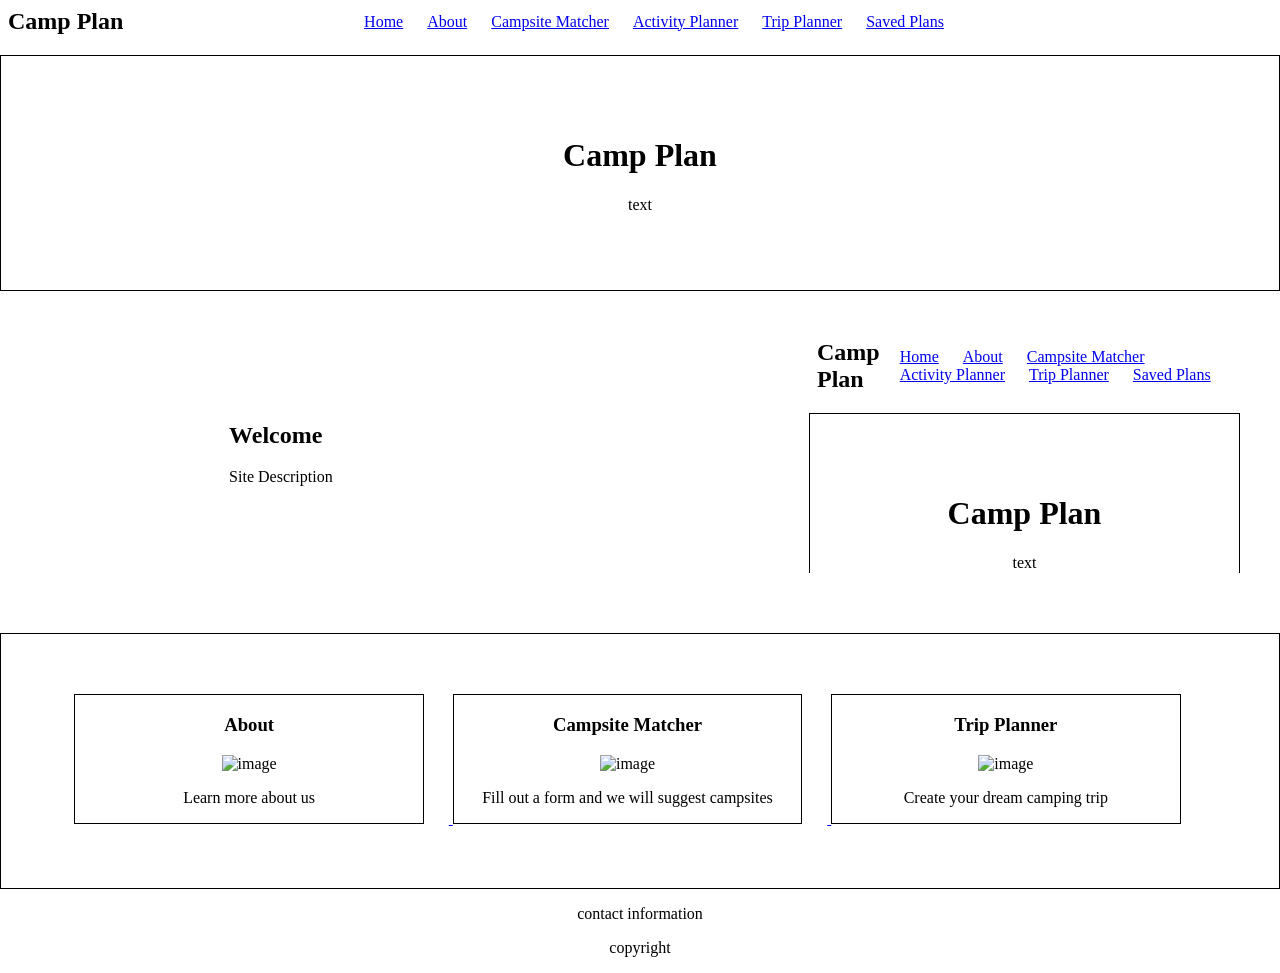
==== index.html @ 2f8528cc "Add files via upload" ====
<!DOCTYPE html>
<html lang="en">

    <head>

        <title>Campsite Planner Home Page</title>
        <link rel="stylesheet" href="structure.css">

    </head>

    <body>

         <header>
            <h2 id="title">Camp Plan</h2>

            <nav>
                <ul>
                    <li class="navbar"><a href="index.html">Home</a></li>
                    <li class="navbar"><a href="Campsite-About.html">About</a></li>
                    <li class="navbar"><a href="CampsiteMatcher.html">Campsite Matcher</a></li>
                    <li class="navbar"><a href="plan-activites.html">Activity Planner</a></li>
                    <li class="navbar"><a href="trip-planner.html">Trip Planner</a></li>
                    <li class="navbar"><a href="saved-plans">Saved Plans</a></li>
                </ul>
            </nav>

        </header>

       <div class="camp-header">
        <h1>Camp Plan</h1>
        <p>text</p>
       </div> 

    <div class="index-container">

       <div class="items">
        <h2>Welcome</h2>
        <p>Site Description</p>
       </div>

       <iframe src="#" title="camping video" referrerpolicy="strict-origin-when-cross-origin" allowfullscreen >
            
       </iframe>
    
       </div>

       <div class="index-contents">

        <a href="Campsite-About.html">
           <div class="contents"> 
            <h3>About</h3>
            <img class="index-image" scr="#" alt="image">
            <p>Learn more about us</p>
           </div>
        </a>

        <a href="CampsiteMatcher.html">
           <div class="contents"> 
            <h3>Campsite Matcher</h3>
            <img class="index-image" scr="#" alt="image">
            <p>Fill out a form and we will suggest campsites</p>
           </div> 
        </a>

        <a href="trip-planner.html">
          <div class="contents"> 
            <h3>Trip Planner</h3>
            <img class="index-image" src="#" alt="image">
            <p>Create your dream camping trip</p>
           </div> 
        </a>


       </div>

     <footer>
            <p>contact information</p>
            <p>copyright</p>
     </footer>
        

    </body>

</html>
---- structure.css ----
body {
    margin:0;
    padding: 0;
}

header{
    display:grid;
    grid-template-columns: 1fr auto 1fr;
    align-items: center;
    margin-top: 8px;
    margin-left: 8px;
}

ul {
    list-style-type: none;
    margin:0;
    padding: 0;
}

.navbar{
    display:inline-block;
    margin:0;
    margin-left: 20px;
    grid-column-start: 2;
}

#title{
    display:inline-block;
    margin:0;
    grid-column-start: 1;
}

nav{
    display:inline-block;
    margin:0;
    padding: 0;
}

#trip-plan{
    text-align: center;
    padding-top:20px;
}

#container{
    width: 80%;
    margin:auto;
    border: 1px solid black;
    padding: 10px 20px;
    margin-bottom: 40px;

}

#container::after {
    content: "";
    display: table;
    clear: both;
  }

.question-number{
    color: white;
    background-color:black;
    height: 20px;
    width: 20px;
    text-align: center;
    line-height: 20px;
    display:inline-block;
    
}

#q1 {
    display:inline-block;
}

.question{
    border: 1px solid black;
    margin-bottom: 20px;
    padding: 20px;
    overflow: auto;
    clear: both;

}

.question h3{
    margin-top: 0px;

}

.field-title{
    margin-bottom: 0px;
    margin-top: 0;
}

.form-set {
    float: left;
    margin-right: 50px;

}

label {
    display: block;
    padding-bottom: 5px;
}

.submit{
    text-align: center;
    margin-bottom: 100px;
}

footer{
    text-align: center;
}

.campsite-image {
    width: 100%;
    max-width: 300px;
    height: auto;
    max-height: 200px;
    float: left;
    margin-bottom:20px;
}

.itinerary-item {
    float: left;
    margin-left: 20px;
}

.activity-button{
    float: right;

}

.activity-button2 {
    display: block;
    clear:both;
    margin-top: 100px;
}

.activity-table {
    clear: left;
    width: 100%;
    text-align: left;
    border-collapse: collapse;

}

.activity-caption {
    text-align: left;
    font-weight: bold;
    font-size: 18px;
    margin-top: 10px;
}

th{
    border-bottom: 1px solid black;
}

th, td{
    padding: 5px;
}

input {
    padding: 10px;
    width: 100%;
}

.action-buttons {
    text-align: center;
    margin-bottom: 100px;
   
}

.company-image {
     width: 100%;
    max-width: 500px;
    height: auto;
    max-height: 400px;
    float:left;
    margin-right: 20px;
    padding:10px;

}

.about-item {
    margin-bottom: 10px;
    overflow: hidden;
}

.camp-header {
    width: 100%;
    max-width:100vw;
    text-align:center;
    height:100%;
    padding: 60px;
    border: 1px solid black;
    margin-top: 20px;
    box-sizing:border-box;
    
}

.index-container {
    display:grid;
    grid-template-columns: 1fr, 1fr;
    padding:30px;
    align-items:center;
    
}

iframe {
    width: 60%;
    padding: 10px;
    grid-column-start: 2;
    height: auto;
    border:none;
    aspect-ratio: 16/9;
    justify-self: end;
}

.items {
    grid-column-start:1;
    justify-self: center;
}

.contents {
    border:1px solid black;
    width:30%;
    text-align: center;
    display: inline-block;
    margin:auto;
    margin-right: 25px;
    overflow: auto hidden;
    color: black;


}

.index-contents {
    width: 100%;
    max-width:100vw;
    text-align:center;
    height:100%;
    padding: 60px;
    border: 1px solid black;
    margin-top: 20px;
    box-sizing:border-box;
   
}

.index-image {
    width: 100%;
    max-width: 100px;
    max-height:100px;
}
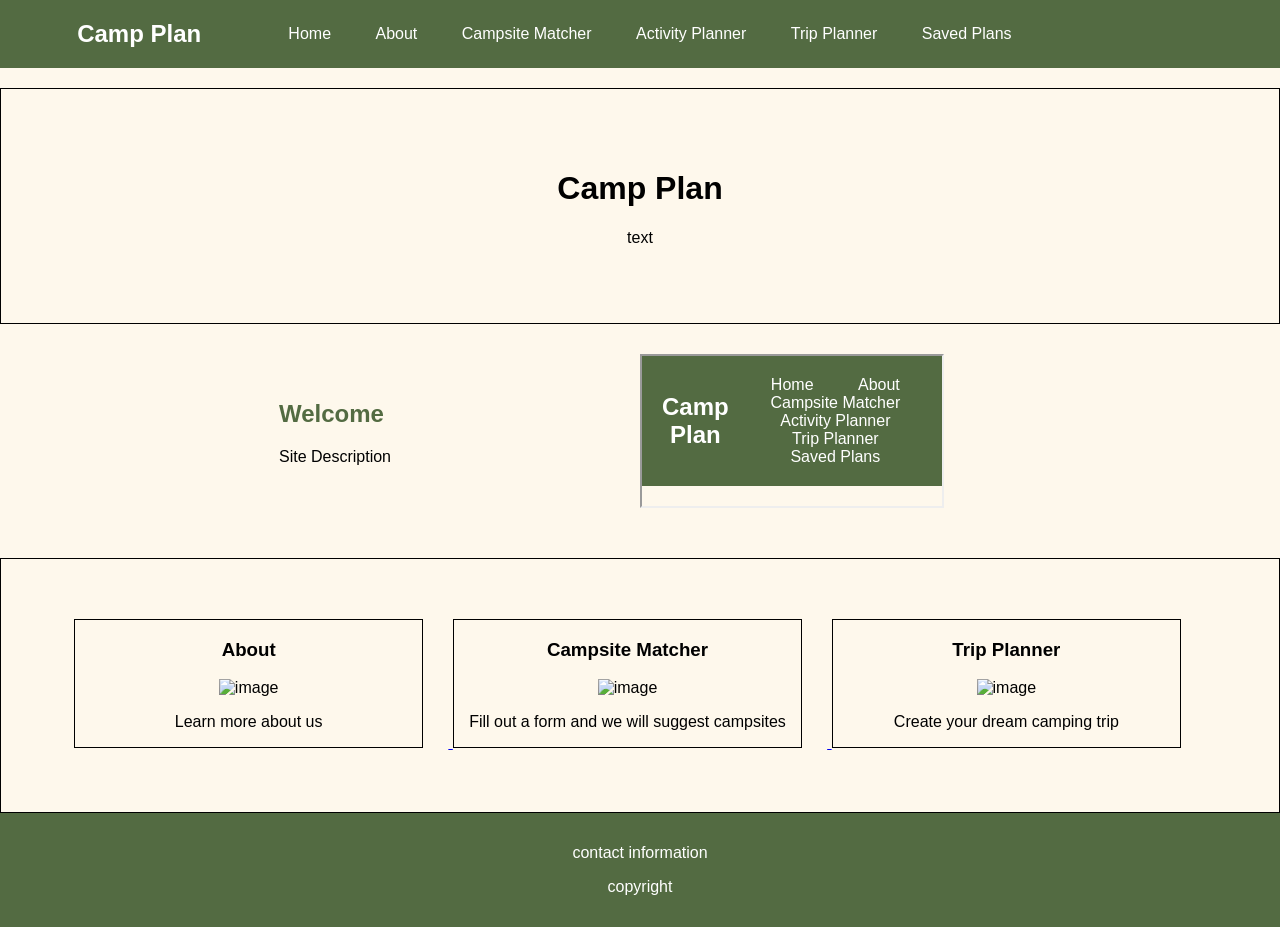
==== commit c4c6374b: "Split structure.css into general and per-page stylesheets - Move shared header/nav/footer/form style" ====
--- a/index.html
+++ b/index.html
@@ -1,84 +1,80 @@
-<!DOCTYPE html>
+<!doctype html>
 <html lang="en">
+  <head>
+    <title>Campsite Planner Home Page</title>
+    <link rel="stylesheet" href="css/general.css" />
+    <link rel="stylesheet" href="css/index.css" />
+  </head>
 
-    <head>
+  <body>
+    <header>
+      <h2 id="title">Camp Plan</h2>
 
-        <title>Campsite Planner Home Page</title>
-        <link rel="stylesheet" href="structure.css">
+      <nav>
+        <ul>
+          <li class="navbar"><a href="index.html">Home</a></li>
+          <li class="navbar"><a href="Campsite-About.html">About</a></li>
+          <li class="navbar">
+            <a href="CampsiteMatcher.html">Campsite Matcher</a>
+          </li>
+          <li class="navbar">
+            <a href="plan-activites.html">Activity Planner</a>
+          </li>
+          <li class="navbar"><a href="trip-planner.html">Trip Planner</a></li>
+          <li class="navbar"><a href="saved-plans.html">Saved Plans</a></li>
+        </ul>
+      </nav>
+    </header>
 
-    </head>
-
-    <body>
-
-         <header>
-            <h2 id="title">Camp Plan</h2>
-
-            <nav>
-                <ul>
-                    <li class="navbar"><a href="index.html">Home</a></li>
-                    <li class="navbar"><a href="Campsite-About.html">About</a></li>
-                    <li class="navbar"><a href="CampsiteMatcher.html">Campsite Matcher</a></li>
-                    <li class="navbar"><a href="plan-activites.html">Activity Planner</a></li>
-                    <li class="navbar"><a href="trip-planner.html">Trip Planner</a></li>
-                    <li class="navbar"><a href="saved-plans">Saved Plans</a></li>
-                </ul>
-            </nav>
-
-        </header>
-
-       <div class="camp-header">
-        <h1>Camp Plan</h1>
-        <p>text</p>
-       </div> 
+    <div class="camp-header">
+      <h1>Camp Plan</h1>
+      <p>text</p>
+    </div>
 
     <div class="index-container">
-
-       <div class="items">
+      <div class="items">
         <h2>Welcome</h2>
         <p>Site Description</p>
-       </div>
+      </div>
 
-       <iframe src="#" title="camping video" referrerpolicy="strict-origin-when-cross-origin" allowfullscreen >
-            
-       </iframe>
-    
-       </div>
+      <iframe
+        src="#"
+        title="camping video"
+        referrerpolicy="strict-origin-when-cross-origin"
+        allowfullscreen
+      >
+      </iframe>
+    </div>
 
-       <div class="index-contents">
+    <div class="index-contents">
+      <a href="Campsite-About.html">
+        <div class="contents">
+          <h3>About</h3>
+          <img class="index-image" src="#" alt="image" />
+          <p>Learn more about us</p>
+        </div>
+      </a>
 
-        <a href="Campsite-About.html">
-           <div class="contents"> 
-            <h3>About</h3>
-            <img class="index-image" scr="#" alt="image">
-            <p>Learn more about us</p>
-           </div>
-        </a>
+      <a href="CampsiteMatcher.html">
+        <div class="contents">
+          <h3>Campsite Matcher</h3>
+          <img class="index-image" src="#" alt="image" />
+          <p>Fill out a form and we will suggest campsites</p>
+        </div>
+      </a>
 
-        <a href="CampsiteMatcher.html">
-           <div class="contents"> 
-            <h3>Campsite Matcher</h3>
-            <img class="index-image" scr="#" alt="image">
-            <p>Fill out a form and we will suggest campsites</p>
-           </div> 
-        </a>
+      <a href="trip-planner.html">
+        <div class="contents">
+          <h3>Trip Planner</h3>
+          <img class="index-image" src="#" alt="image" />
+          <p>Create your dream camping trip</p>
+        </div>
+      </a>
+    </div>
 
-        <a href="trip-planner.html">
-          <div class="contents"> 
-            <h3>Trip Planner</h3>
-            <img class="index-image" src="#" alt="image">
-            <p>Create your dream camping trip</p>
-           </div> 
-        </a>
-
-
-       </div>
-
-     <footer>
-            <p>contact information</p>
-            <p>copyright</p>
-     </footer>
-        
-
-    </body>
-
-</html>+    <footer>
+      <p>contact information</p>
+      <p>copyright</p>
+    </footer>
+  </body>
+</html>
--- a/css/general.css
+++ b/css/general.css
@@ -0,0 +1,147 @@
+/*------------------------------------------------------------
+  General styling used throughout the website.
+------------------------------------------------------------*/
+
+@import url(variables.css);
+
+body {
+  background-color: var(--primary-light1);
+
+  font-family: Arial, Helvetica, sans-serif;
+  margin: 0;
+  padding: 0;
+}
+
+h2 {
+  color: var(--primary-green);
+}
+
+/* -- Header -- */
+header {
+  display: grid;
+  grid-template-columns: 1fr auto 1fr;
+  align-items: center;
+
+  background-color: var(--primary-green);
+  color: white;
+  margin: 0;
+  padding: 20px;
+  text-align: center;
+}
+
+#title {
+  grid-column-start: 1;
+  margin: 0;
+
+  color: inherit; /* stay white instead of the green h2 colour */
+}
+
+nav {
+  grid-column-start: 2;
+}
+
+nav ul {
+  list-style-type: none;
+  margin: 0;
+  padding: 0;
+}
+
+.navbar {
+  display: inline-block;
+  margin: 0;
+  margin-left: 20px;
+}
+
+nav a {
+  color: white;
+  margin: 10px;
+  text-decoration: none;
+}
+
+nav a:hover {
+  text-decoration: underline;
+}
+
+/* -- Footer -- */
+footer {
+  background-color: var(--primary-green);
+  color: white;
+  padding: 15px;
+  text-align: center;
+}
+
+/* -- Page Layout -- */
+.page-title {
+  text-align: center;
+  padding-top: 20px;
+}
+
+/* Centred column used by the About, Campsite Matcher and Activity pages */
+.page-content {
+  display: flow-root; /* contain floated images */
+  width: 80%;
+  margin: 0 auto 40px;
+}
+
+.page-content > .container {
+  display: flow-root;
+  margin-bottom: 40px;
+}
+
+.container {
+  height: fit-content;
+  padding: 1rem;
+
+  border: 1px solid var(--border-light);
+  border-radius: var(--border-radius-large);
+  box-shadow: 1px 1px 2px var(--box-shadow-light);
+
+  background-color: white;
+}
+
+/* -- Form Components (Campsite Matcher, Activity Planner) -- */
+.question-number {
+  color: white;
+  background-color: black;
+  height: 20px;
+  width: 20px;
+  text-align: center;
+  line-height: 20px;
+  display: inline-block;
+}
+
+.question-label {
+  display: inline-block;
+}
+
+.question {
+  border: 1px solid black;
+  margin-bottom: 20px;
+  padding: 20px;
+  overflow: auto;
+  clear: both;
+}
+
+.question h3 {
+  margin-top: 0px;
+}
+
+.field-title {
+  margin-bottom: 0px;
+  margin-top: 0;
+}
+
+.form-set {
+  float: left;
+  margin-right: 50px;
+}
+
+.form-set label {
+  display: block;
+  padding-bottom: 5px;
+}
+
+.form-set input {
+  padding: 10px;
+  width: 100%;
+}
--- a/css/index.css
+++ b/css/index.css
@@ -0,0 +1,58 @@
+/*------------------------------------------------------------
+  Styling for components of index.html
+----------------------------------------------------------*/
+
+.camp-header,
+.index-contents {
+    width: 100%;
+    max-width:100vw;
+    text-align:center;
+    height:100%;
+    padding: 60px;
+    border: 1px solid black;
+    margin-top: 20px;
+    box-sizing:border-box;
+    
+}
+
+.index-container {
+    display:grid;
+    grid-template-columns: 1fr 1fr;
+    padding:30px;
+    align-items:center;
+    
+}
+
+.index-container video {
+    width: 60%;
+    padding: 10px;
+    grid-column-start: 2;
+    height: auto;
+    border:none;
+    aspect-ratio: 16/9;
+    justify-self: end;
+}
+
+.items {
+    grid-column-start:1;
+    justify-self: center;
+}
+
+.contents {
+    border:1px solid black;
+    width:30%;
+    text-align: center;
+    display: inline-block;
+    margin:auto;
+    margin-right: 25px;
+    overflow: auto hidden;
+    color: black;
+
+
+}
+
+.index-image {
+    width: 100%;
+    max-width: 100px;
+    max-height:100px;
+}
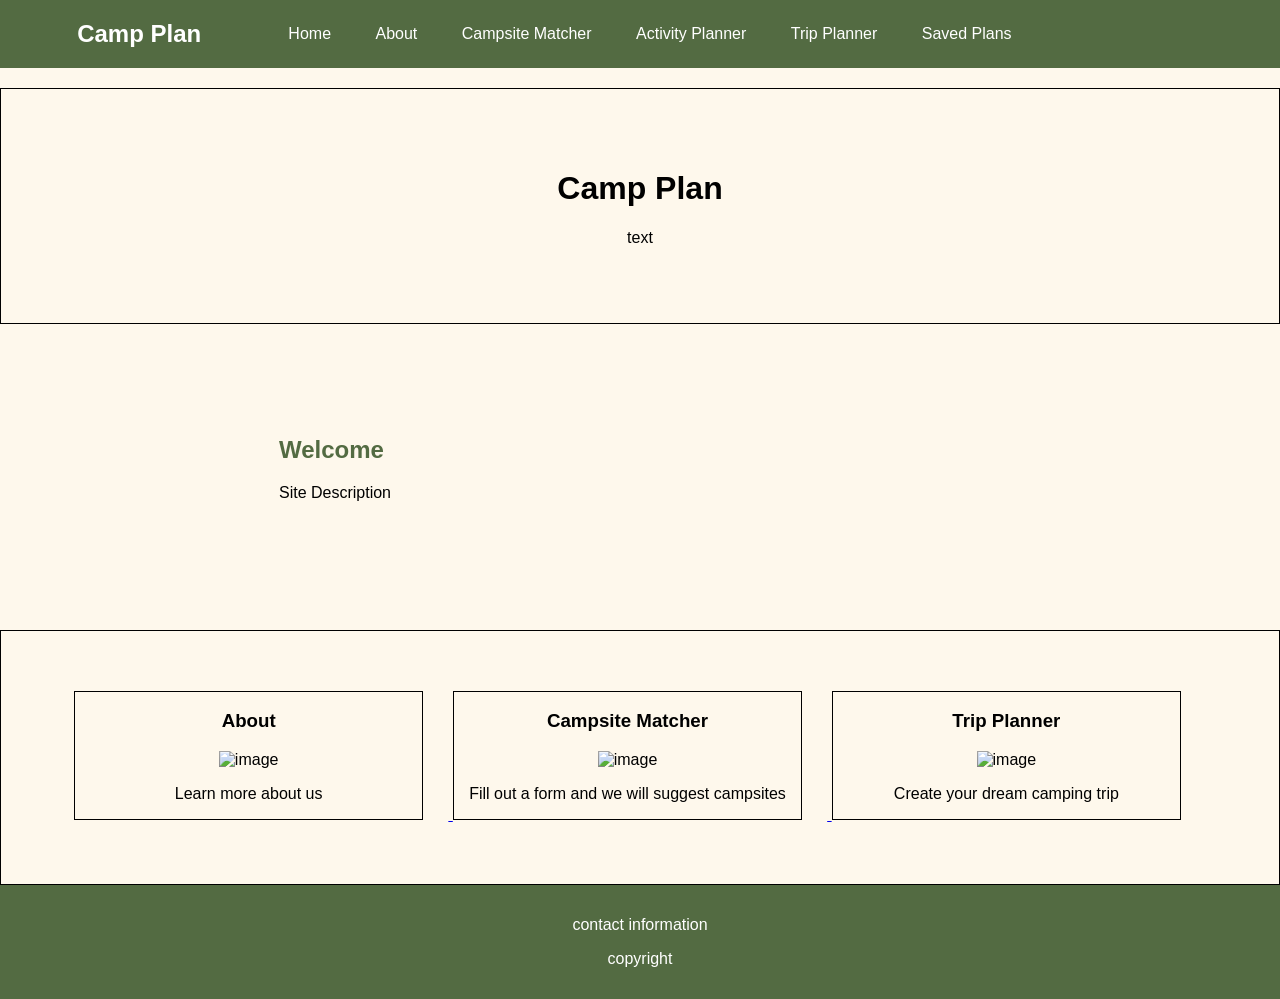
==== commit a6d8013c: "Replace home page iframe with forest video" ====
--- a/index.html
+++ b/index.html
@@ -37,13 +37,9 @@
         <p>Site Description</p>
       </div>
 
-      <iframe
-        src="#"
-        title="camping video"
-        referrerpolicy="strict-origin-when-cross-origin"
-        allowfullscreen
-      >
-      </iframe>
+      <video autoplay muted loop playsinline>
+        <source src="videos/forest.mp4" type="video/mp4" />
+      </video>
     </div>
 
     <div class="index-contents">
